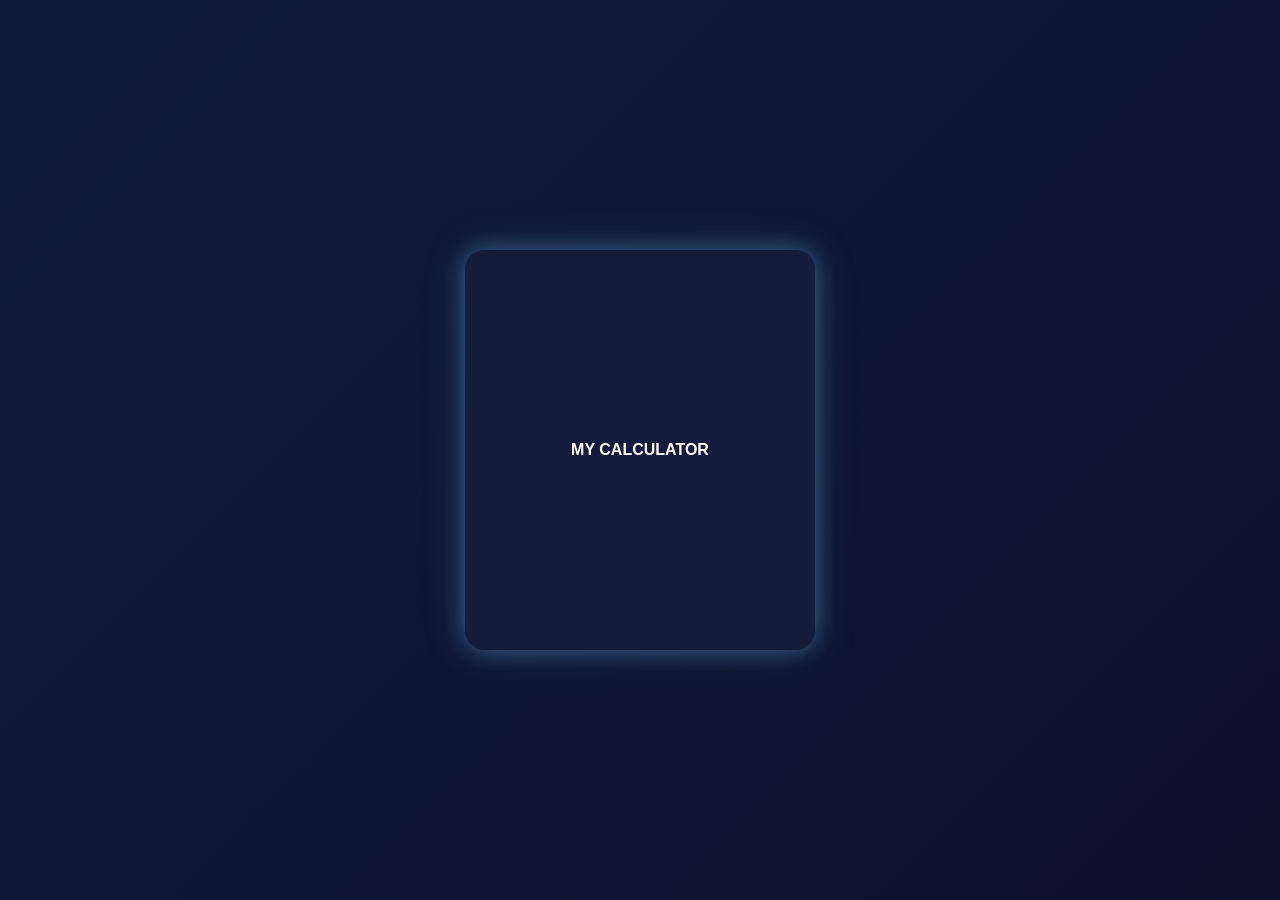
==== projects.html @ 87fc76d8 "initial commit" ====
<!DOCTYPE html>
<html lang="en">
<head>
    <meta charset="UTF-8">
    <meta name="viewport" content="width=device-width, initial-scale=1.0">
    <title>day calculator</title>
    <link rel="stylesheet" href="sttyle.css"/>
</head>
<body></body>
    <div class="pbox">
        <h4>MY CALCULATOR</h4>
    </div>
    <script src="script.js"> </script>
</body>
</html>
---- sttyle.css ----
body {
  margin: 0;
  height: 100vh;
  display: flex;
  justify-content: center;
  align-items: center;
  background: linear-gradient(135deg, #0f1b3d, #0a102a);
  font-family: Arial, sans-serif;
}

.pbox {
  background: rgba(20, 30, 60, 0.95);
  height: 400px;
  width: 350px;
  display: flex;
  flex-direction: column;
  justify-content: center;
  align-items: center;
  border-radius: 20px; 
  box-shadow: 
      0 0 20px rgba(93, 153, 202, 0.4),
      0 0 40px rgba(112, 164, 207, 0.3);
  color: white;
}
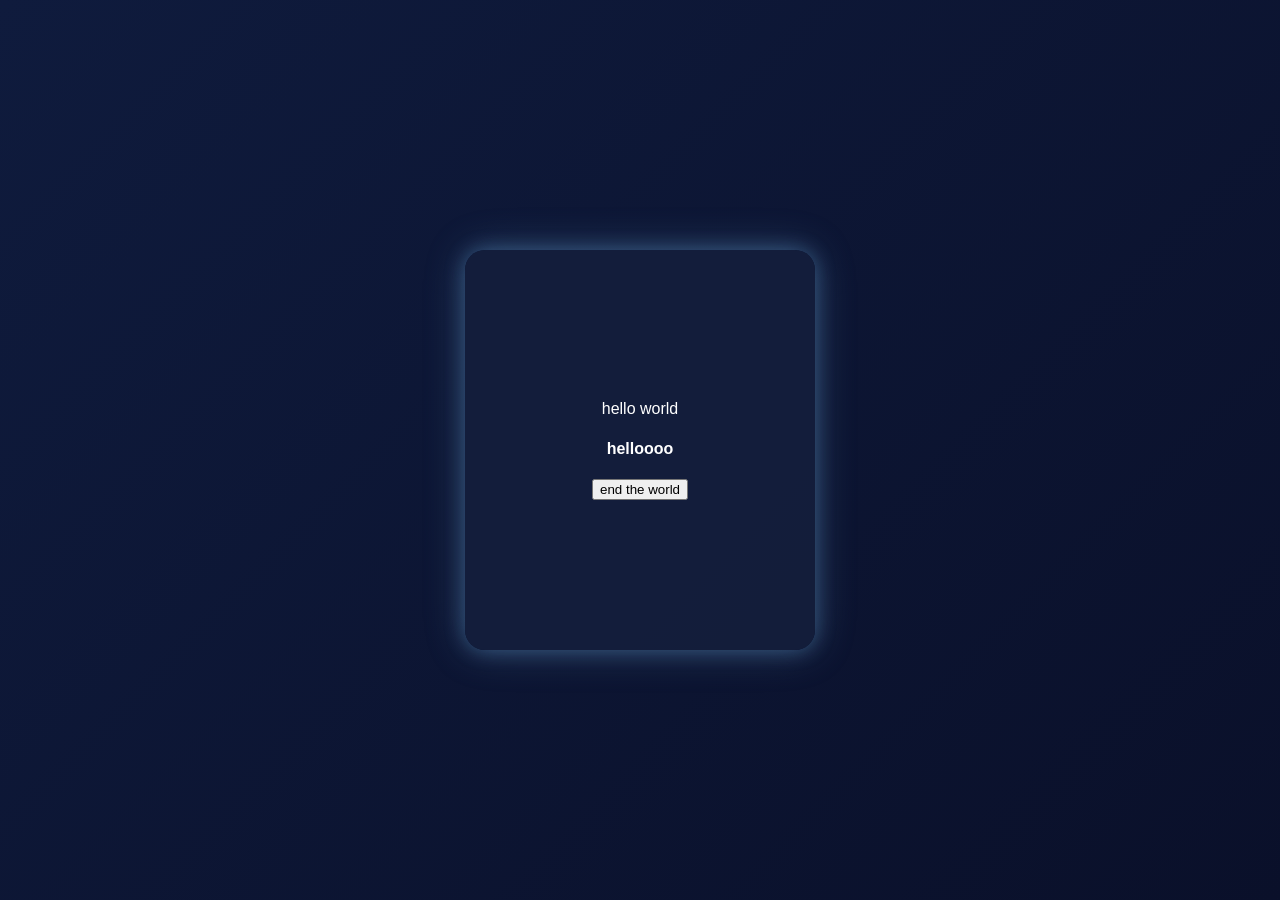
==== commit dcf25d28: "Add files via upload" ====
--- a/projects.html
+++ b/projects.html
@@ -8,10 +8,13 @@
 </head>
 <body></body>
     <div class="pbox">
-        <h4>MY CALCULATOR</h4>
+        <hi id="main-text">hello world</hi>
+        <h4>helloooo</h4>
+        <button onclick = "endtheworld()"> end the world </button>
     </div>
     <script src="script.js"> </script>
 </body>
 </html>
     
+
     
--- a/sttyle.css
+++ b/sttyle.css
@@ -22,4 +22,16 @@
       0 0 20px rgba(93, 153, 202, 0.4),
       0 0 40px rgba(112, 164, 207, 0.3);
   color: white;
+}
+.buttons button {
+    padding: 8px 15px;
+    margin-right: 10px;
+    border: none;
+    background-color: #d3d9e0;
+    color: rgb(20, 16, 16);
+    border-radius: 5px;
+    cursor: pointer;
+}
+.buttons button:hover {
+    background-color: #4e9dc2;
 }
